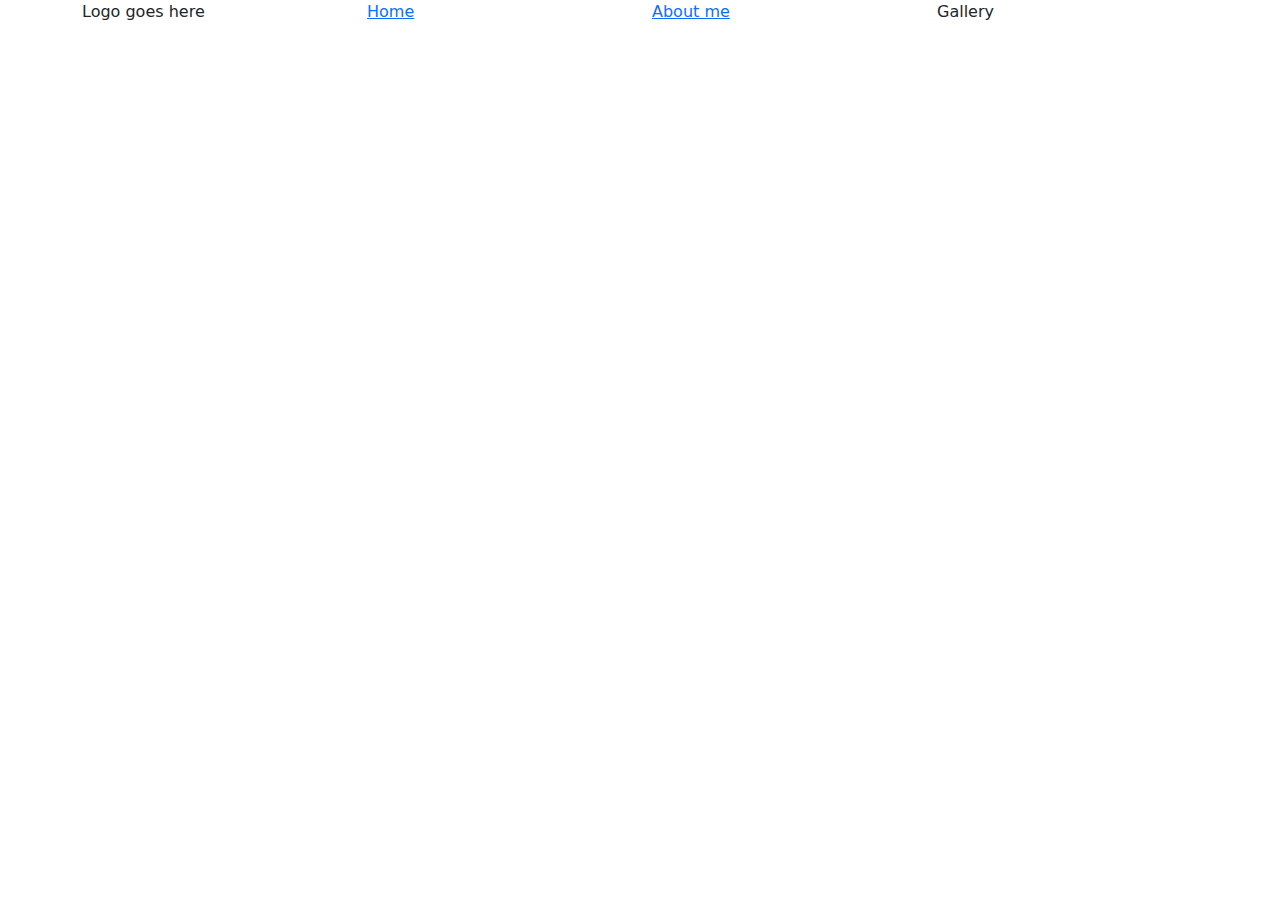
==== about.html @ 5a7e07e7 "added divs" ====
<!DOCTYPE html>
<html lang="en">
<head>
    <link href="https://cdn.jsdelivr.net/npm/bootstrap@5.3.3/dist/css/bootstrap.min.css" rel="stylesheet"
    integrity="sha384-QWTKZyjpPEjISv5WaRU9OFeRpok6YctnYmDr5pNlyT2bRjXh0JMhjY6hW+ALEwIH" crossorigin="anonymous">
<meta charset="UTF-8">
<meta name="viewport" content="width=device-width, initial-scale=1.0">
<title>Document</title>
<link rel="stylesheet" href="style.css">
</head>
<body>
    <div class="container">

        <div class="row">
            <div class="col">
                <p>Logo goes here</p>
            </div>
            <div class="col">
            <a href="index.html">Home</a>
            </div>

            <div class="col">
                <a href="about.html">About me</a>
            </div>
            <div class="col">
                <p>Gallery</p>
            </div>
        </div>
        <!-- end of row 1 -->
    </div>

    <script src="script.js"></script>
</body>
</html>
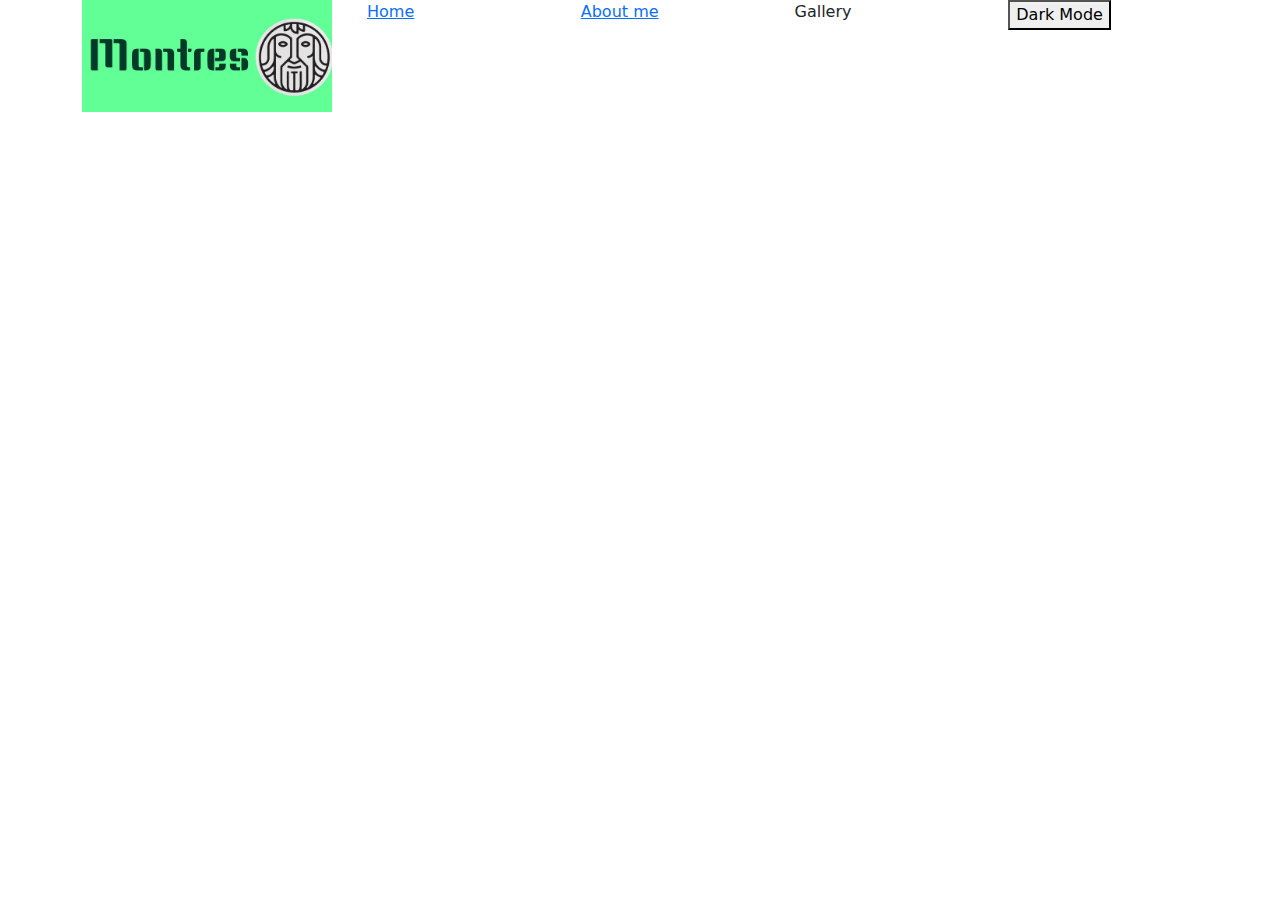
==== commit 46465fb4: "added logo and other small stuff" ====
--- a/about.html
+++ b/about.html
@@ -12,8 +12,8 @@
     <div class="container">
 
         <div class="row">
-            <div class="col">
-                <p>Logo goes here</p>
+            <div class="col-3">
+                <img src= "logo.png">
             </div>
             <div class="col">
             <a href="index.html">Home</a>
@@ -25,6 +25,9 @@
             <div class="col">
                 <p>Gallery</p>
             </div>
+            <div class="col">
+                <button id="darkMode">Dark Mode</button>
+            </div>
         </div>
         <!-- end of row 1 -->
     </div>
--- a/style.css
+++ b/style.css
@@ -0,0 +1,3 @@
+img {
+    width: 250px;  
+}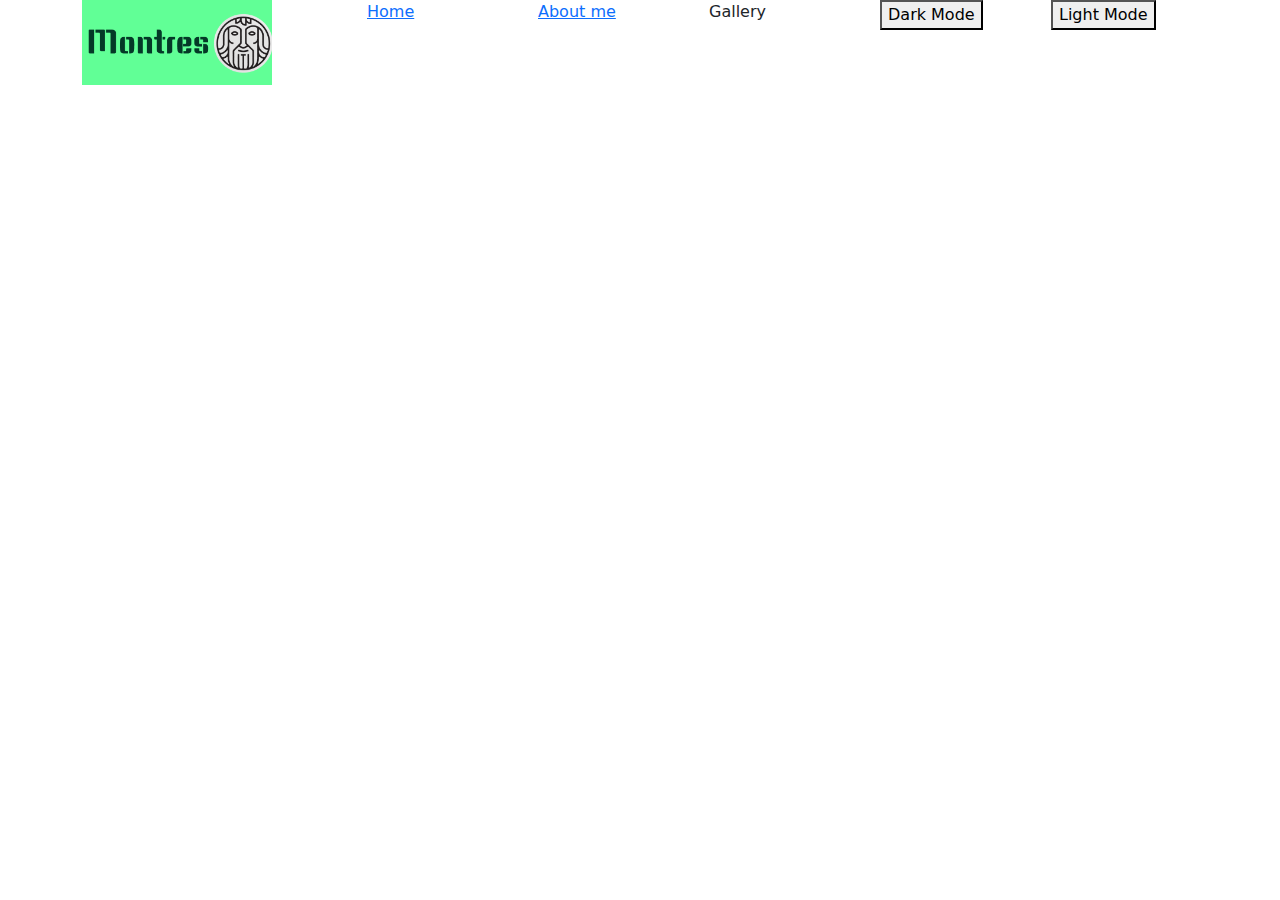
==== commit 673e1234: "added another logo and small description so far" ====
--- a/about.html
+++ b/about.html
@@ -28,6 +28,9 @@
             <div class="col">
                 <button id="darkMode">Dark Mode</button>
             </div>
+            <div class="col">
+                <button id="lightMode">Light Mode</button>
+            </div>
         </div>
         <!-- end of row 1 -->
     </div>
--- a/style.css
+++ b/style.css
@@ -1,3 +1,13 @@
 img {
-    width: 250px;  
-}+    width: 190px;  
+}
+
+.larger{
+    font-size: 30px;
+    font-family: "Keania One", sans-serif;
+}
+
+.keania{
+    font-family: "Keania One", sans-serif;
+}
+  
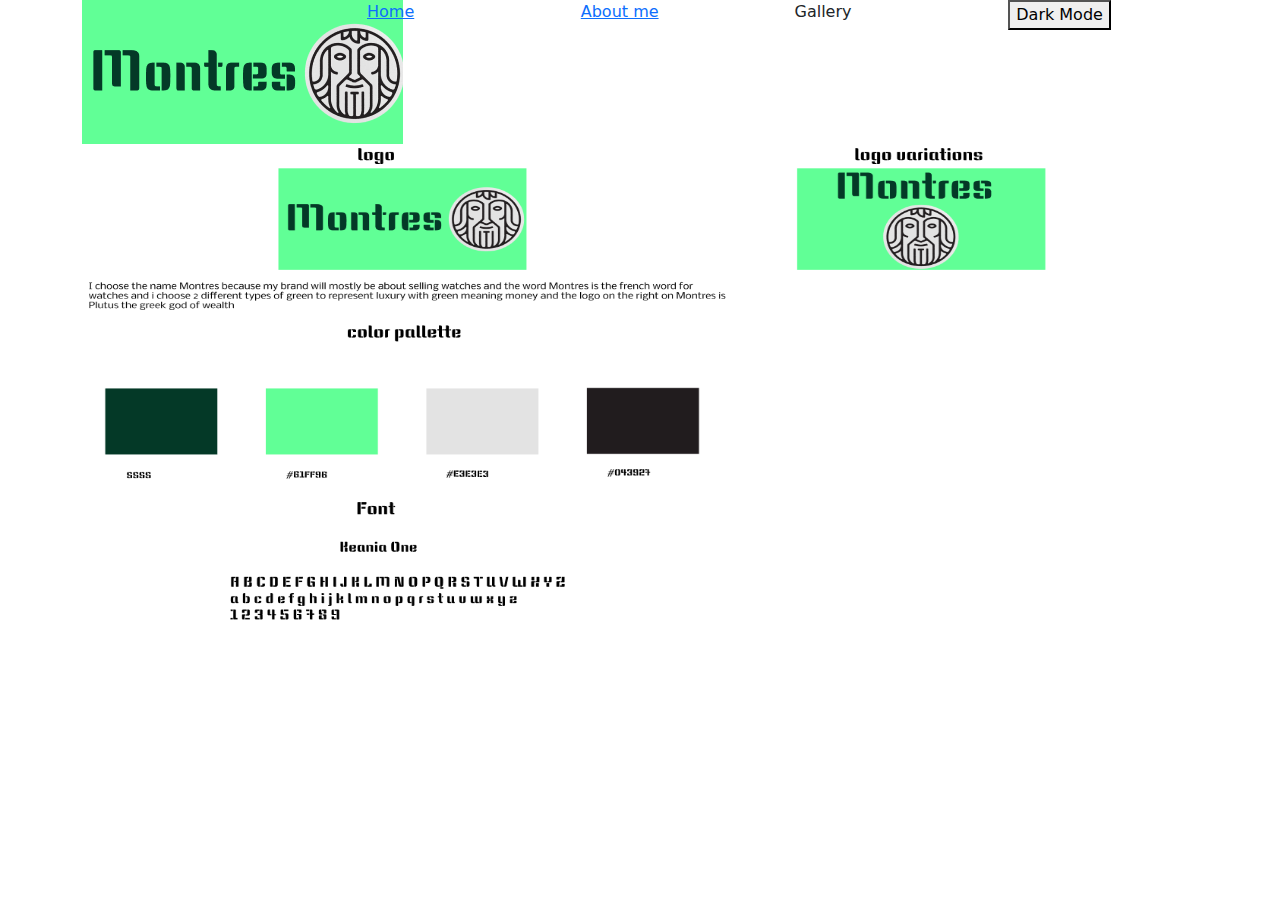
==== commit bf0ea82a: "added watches to page and changed second page" ====
--- a/about.html
+++ b/about.html
@@ -1,22 +1,24 @@
 <!DOCTYPE html>
 <html lang="en">
+
 <head>
     <link href="https://cdn.jsdelivr.net/npm/bootstrap@5.3.3/dist/css/bootstrap.min.css" rel="stylesheet"
-    integrity="sha384-QWTKZyjpPEjISv5WaRU9OFeRpok6YctnYmDr5pNlyT2bRjXh0JMhjY6hW+ALEwIH" crossorigin="anonymous">
-<meta charset="UTF-8">
-<meta name="viewport" content="width=device-width, initial-scale=1.0">
-<title>Document</title>
-<link rel="stylesheet" href="style.css">
+        integrity="sha384-QWTKZyjpPEjISv5WaRU9OFeRpok6YctnYmDr5pNlyT2bRjXh0JMhjY6hW+ALEwIH" crossorigin="anonymous">
+    <meta charset="UTF-8">
+    <meta name="viewport" content="width=device-width, initial-scale=1.0">
+    <title>Document</title>
+    <link rel="stylesheet" href="style.css">
 </head>
+
 <body>
     <div class="container">
 
         <div class="row">
             <div class="col-3">
-                <img src= "logo.png">
+                <img src="logo.png">
             </div>
             <div class="col">
-            <a href="index.html">Home</a>
+                <a href="index.html">Home</a>
             </div>
 
             <div class="col">
@@ -28,13 +30,12 @@
             <div class="col">
                 <button id="darkMode">Dark Mode</button>
             </div>
-            <div class="col">
-                <button id="lightMode">Light Mode</button>
-            </div>
         </div>
         <!-- end of row 1 -->
+        <img src="logo_design.png" width="1000" height="550">
     </div>
 
     <script src="script.js"></script>
 </body>
+
 </html>--- a/style.css
+++ b/style.css
@@ -1,6 +1,3 @@
-img {
-    width: 190px;  
-}
 
 .larger{
     font-size: 30px;
